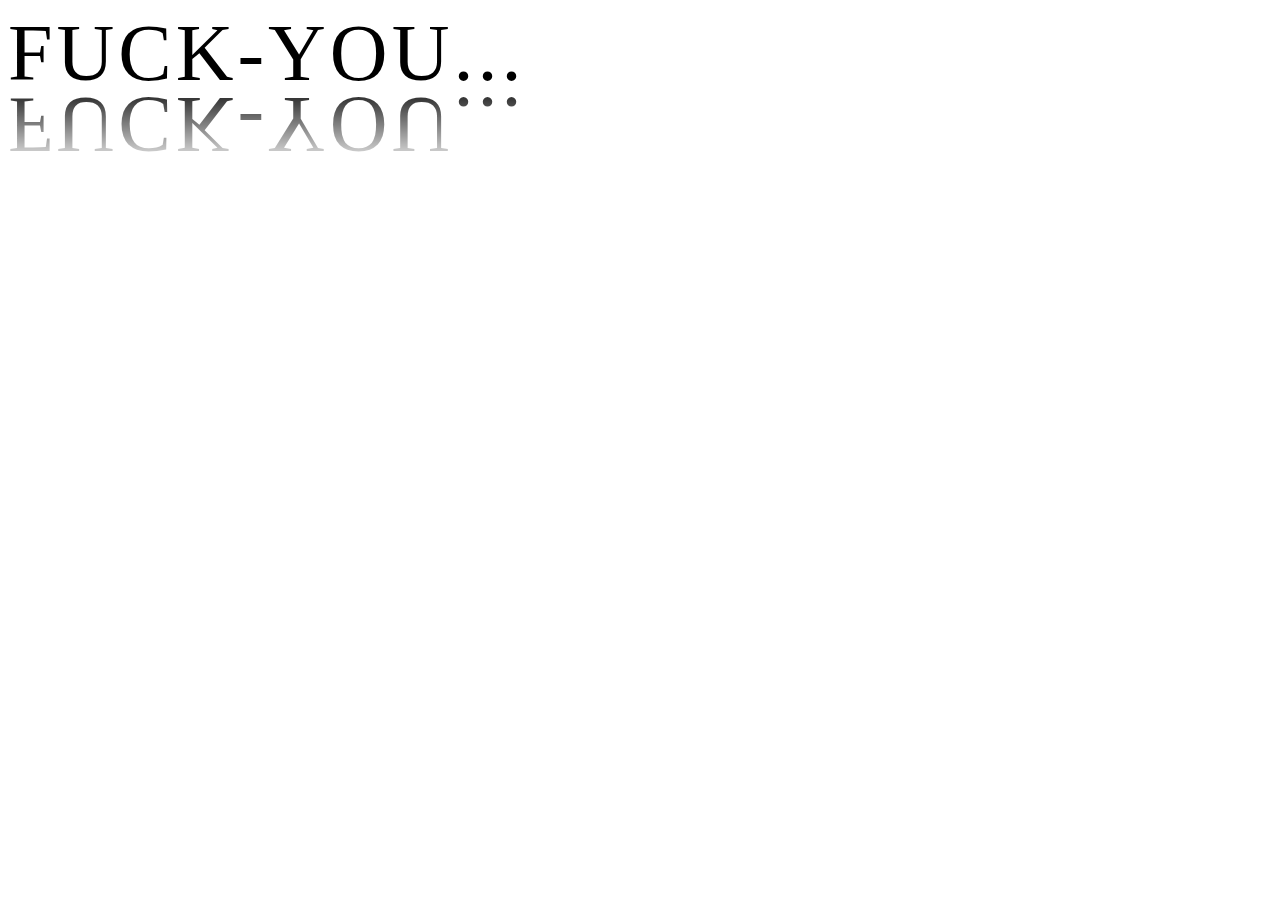
==== index.html @ 40fb704c "Add files via upload" ====
<!DOCTYPE html>
<html lang="en">
<head>
    <meta charset="UTF-8">
    <meta name="viewport" content="width=device-width, initial-scale=1.0">
    <title>Document</title>
    <link rel="stylesheet" href="style.css">
</head>
<body>
    <div class="waviy">
        <span style="--i:1">F</span>
        <span style="--i:2">u</span>
        <span style="--i:3">c</span>
        <span style="--i:4">k</span>
        <span style="--i:5">- </span>
        <span style="--i:6">Y</span>
        <span style="--i:7">o</span>
        <span style="--i:8">u</span>
        <span style="--i:9">.</span>
        <span style="--i:10">.</span>
        <span style="--i:11">.</span>
    
        
    
    
    
    
    
    
    </div>    
    
</body>
</html>
---- style.css ----
.waviy{
    position: relative;
    -webkit-box-reflect: below -20px linear-gradient(transparent,rgba(0,0,0.2));
}
.waviy span{
    position: relative;
    display: inline-block;
    font-size: 5rem;
    text-transform: uppercase;
    animation: waviy 6s infinite;
    animation-delay: calc(.1s *var(--i))

}
@keyframes waviy{

    0%{
        transform: translateY(0)

    }
    40%{
        transform: translateY(0)

    }
    100%{
        transform: translateY(0)

    }
    20%{
        transform: translateY(700px);
        
    }
    30%{
        transform: translateX(200px)
    }
  
}
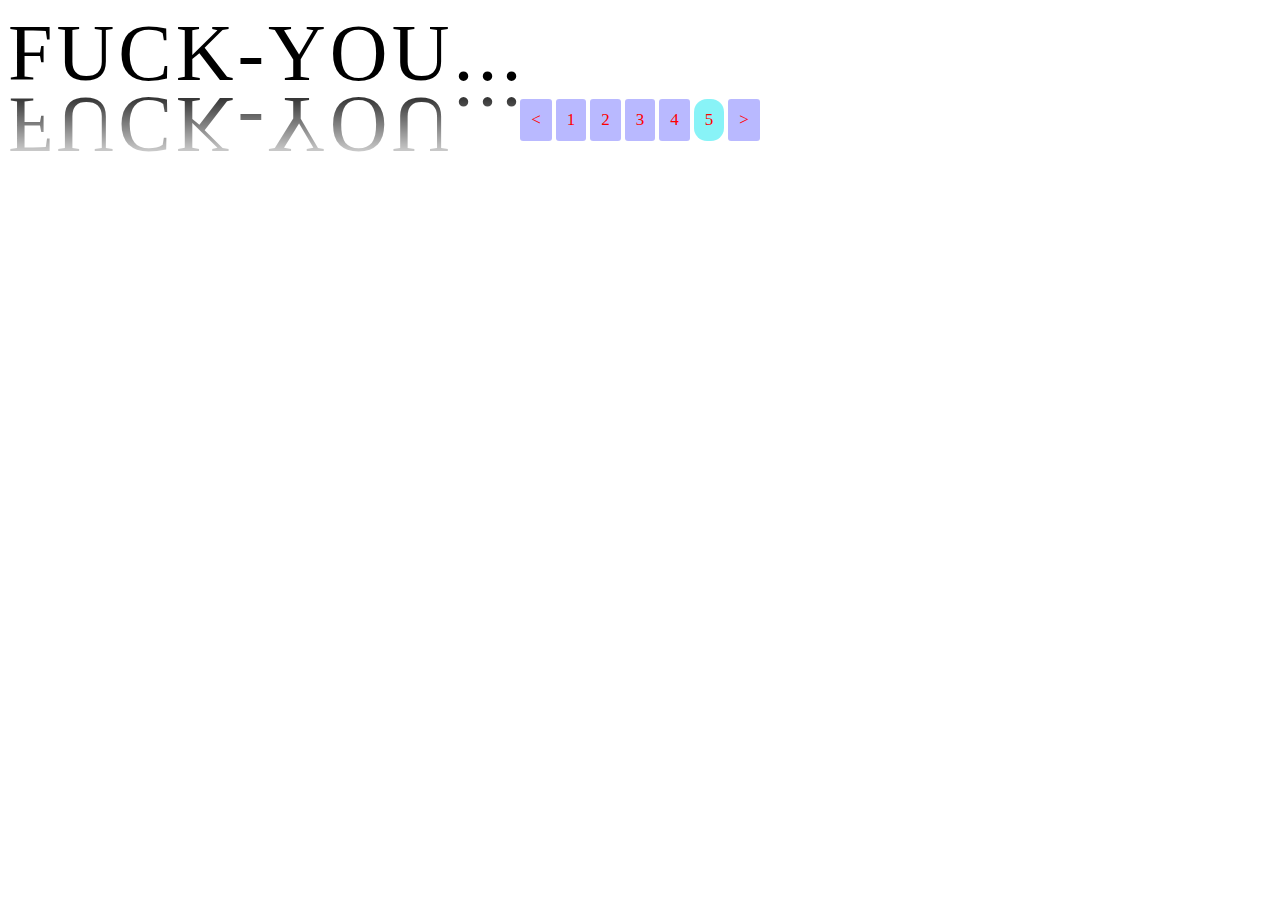
==== commit 32b8baf1: "new file:   images/desktop-1600x900.jpg 	modified:   index.html 	modified:   index2.html 	new file: " ====
--- a/index.html
+++ b/index.html
@@ -5,6 +5,7 @@
     <meta name="viewport" content="width=device-width, initial-scale=1.0">
     <title>Document</title>
     <link rel="stylesheet" href="style.css">
+    <link rel="stylesheet" href="style3.css">
 </head>
 <body>
     <div class="waviy">
@@ -28,6 +29,18 @@
     
     
     </div>    
+    <div class="pag">
+
+        <a href="index2.html"><</a>
+        <a href="index2.html" >1</a>
+        <a href="index3.html">2</a>
+        <a href="index4.html">3</a>
+        <a href="index2.html" >4</a>
+        <a href="index.html" class="active">5</a>
+        <a href="index.html">></a>
+
+    </div>
+
     
 </body>
 </html>--- a/style3.css
+++ b/style3.css
@@ -0,0 +1,63 @@
+
+.pag{
+    
+    text-align: center;
+    
+    
+    
+}
+.pag a{
+    font-size: 17px;
+    padding: 11px;
+    color: rgb(255, 0, 0);
+    background-color: rgba(30, 30, 255, 0.308);
+    display: inline-block;
+    text-decoration: none;
+    border-radius: 3px;
+   
+}
+.pag a.active{
+    background-color: rgba(66, 236, 242, 0.63);
+    border-radius: 13px;
+
+}
+.pag a:hover:not(.active) {
+    background-color:rgb(216, 209, 209) ;
+    border-radius: 7px;
+}
+
+
+.drop{
+    display: inline-block;
+}
+#bb{
+    font-size: 18px;
+    padding: 13px 15px ;
+    background-color: hsla(0, 0%, 85%, 0.679);
+    border: none;
+    cursor: pointer;
+
+}
+.drop a{
+    text-decoration: none;
+    background-color: rgba(224, 224, 224, 0.601);
+    display: block;
+    padding: 13px 15px ; 
+    color: black;
+    font-size: 15px;
+   
+}
+.drop .con{
+    display: none;
+    background-color: rgba(160, 160, 160, 0.733);
+    position: absolute;
+    min-width: 100px;
+    box-shadow: 3px 3px 4px color(srgb hsla(0, 0%, 98%, 0.704) green blue);
+
+}
+.drop:hover .con{
+    display: block;
+}
+a:hover{
+    background-color: rgb(54, 9, 255);
+}